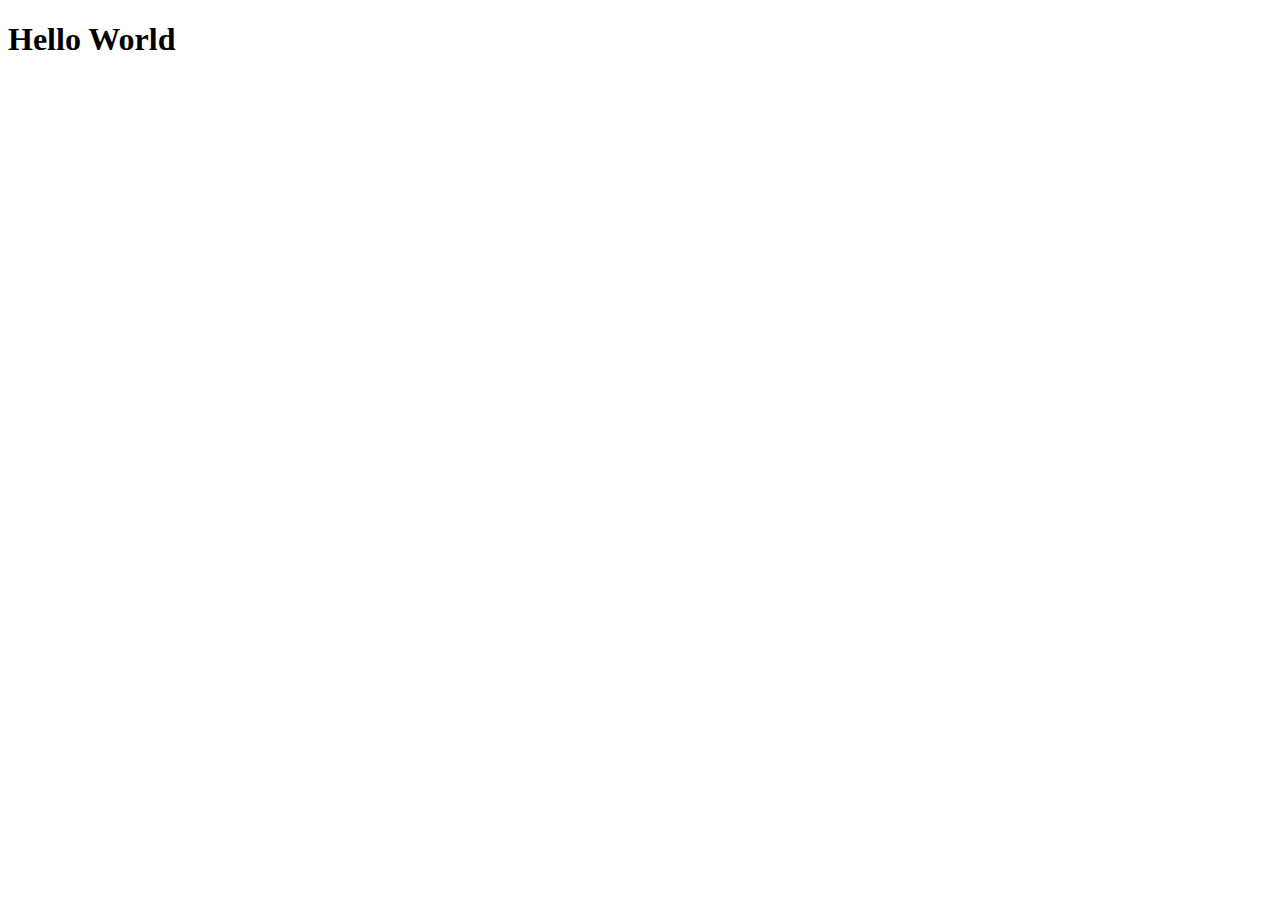
==== index.html @ 1d4e2ba0 "Add index.html" ====
<!DOCTYPE html>
<html lang="en">
<head>
    <meta charset="UTF-8">
    <meta name="viewport" content="width=<device-width>, initial-scale=1.0">
    <title>Document</title>
</head>
<body>
    <h1>Hello World</h1>
</body>
</html>
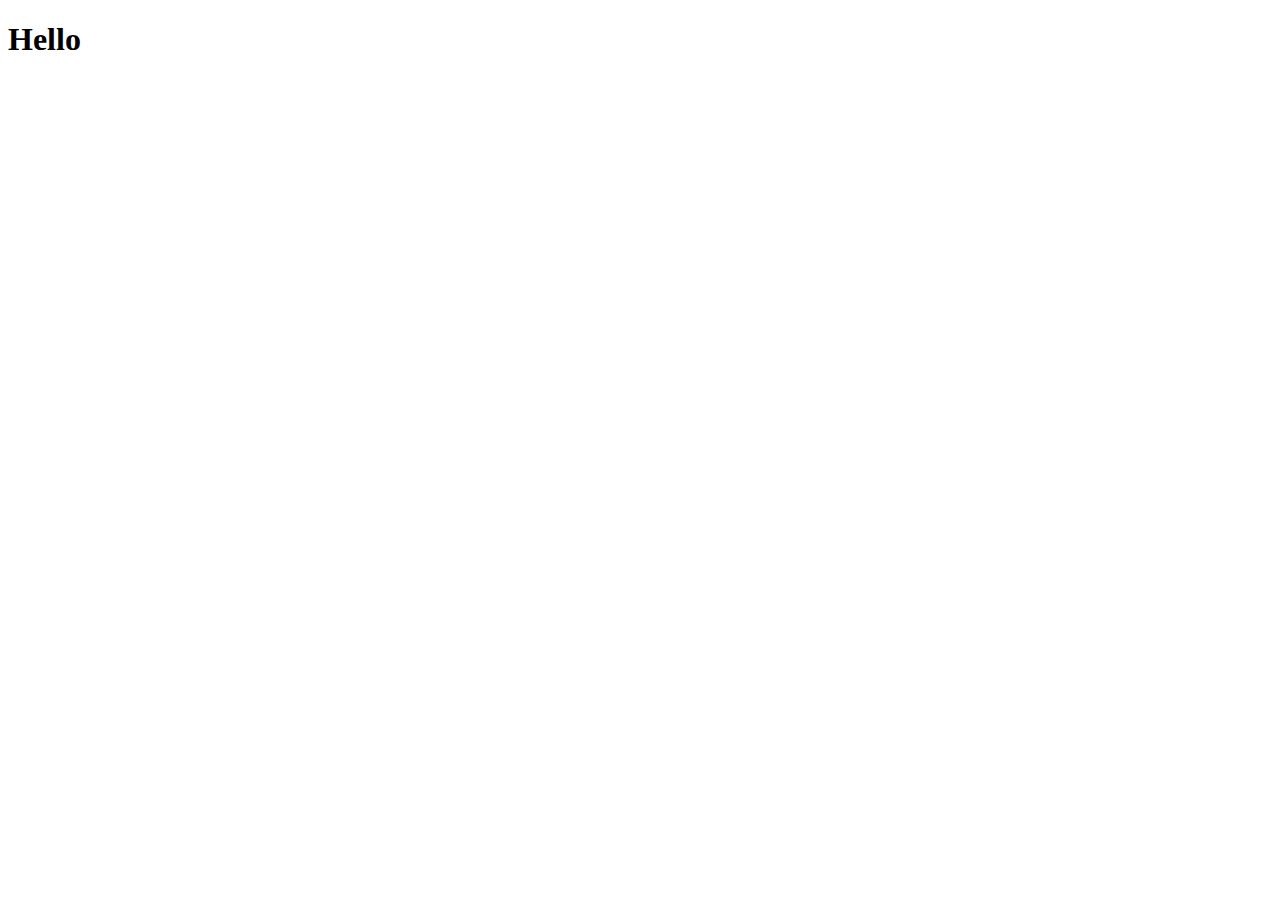
==== commit 34973ba3: "Finish" ====
--- a/index.html
+++ b/index.html
@@ -2,10 +2,10 @@
 <html lang="en">
 <head>
     <meta charset="UTF-8">
-    <meta name="viewport" content="width=<device-width>, initial-scale=1.0">
+    <meta name="viewport" content="width=device-width, initial-scale=1.0">
     <title>Document</title>
 </head>
 <body>
-    <h1>Hello World</h1>
+    <h1>Hello</h1>
 </body>
 </html>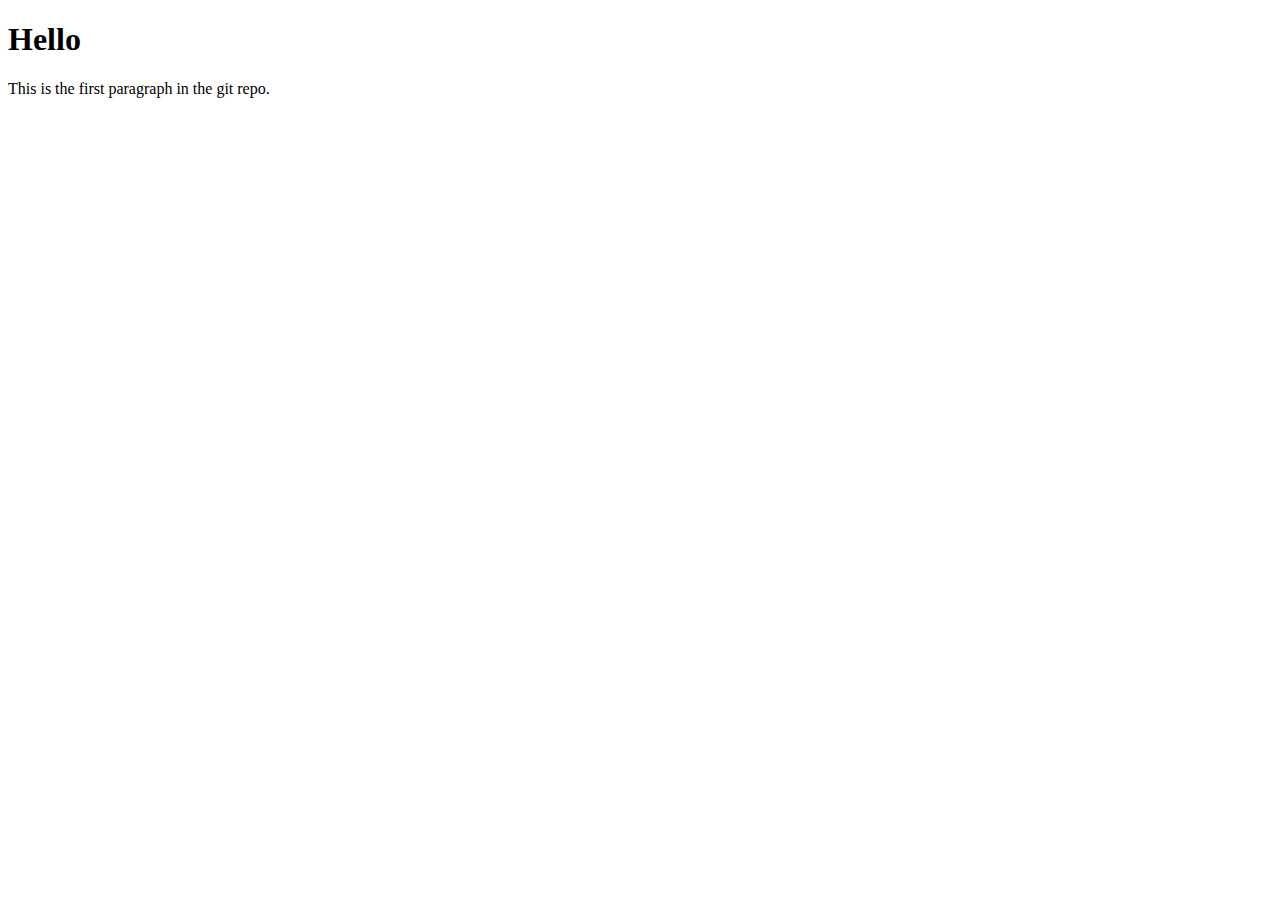
==== commit c1d7dd40: "Added paragraph to Hello World" ====
--- a/index.html
+++ b/index.html
@@ -7,5 +7,6 @@
 </head>
 <body>
     <h1>Hello</h1>
+    <p>This is the first paragraph in the git repo.</p>
 </body>
 </html>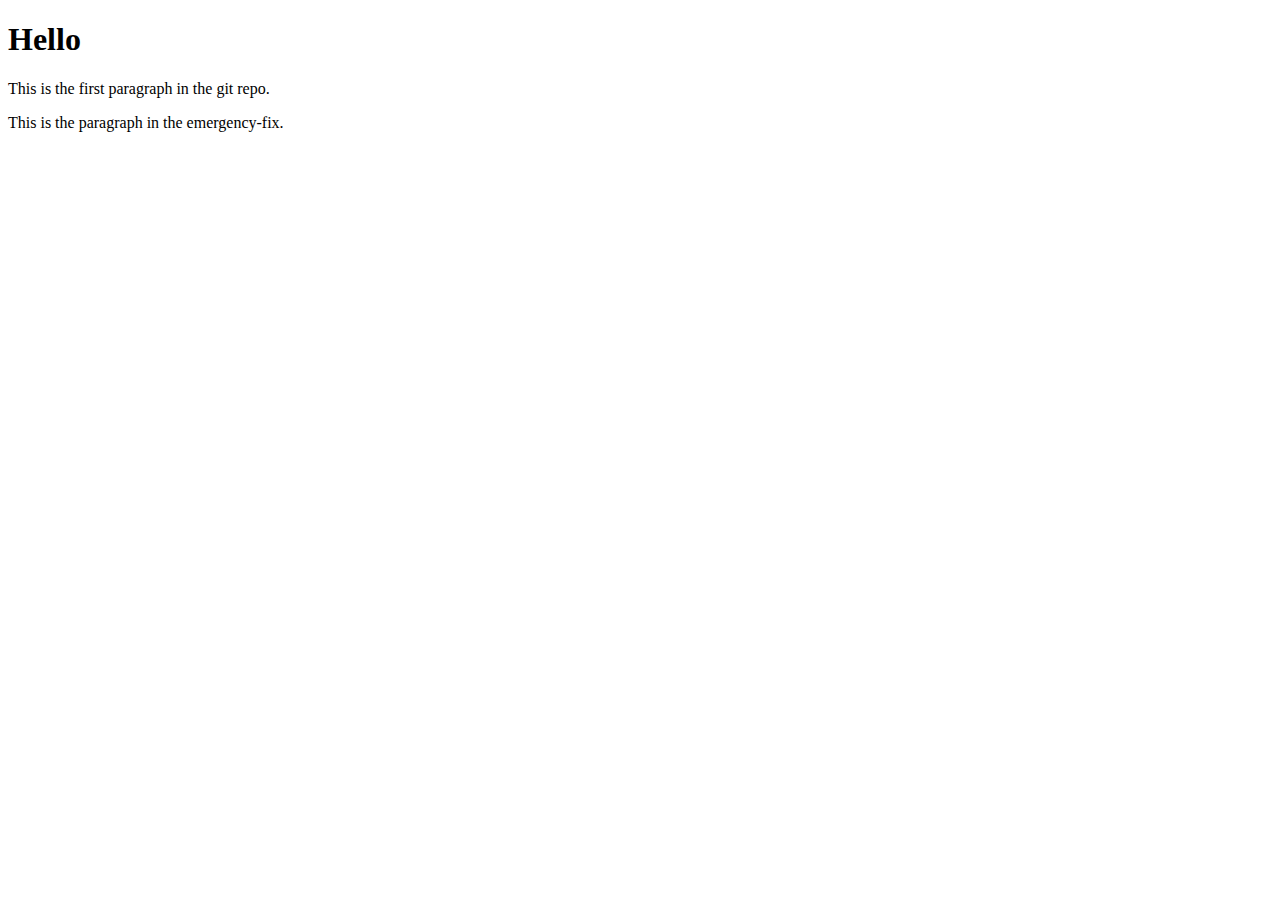
==== commit 50d10f84: "Added new paragraph in the emergency-fix branch" ====
--- a/index.html
+++ b/index.html
@@ -8,5 +8,6 @@
 <body>
     <h1>Hello</h1>
     <p>This is the first paragraph in the git repo.</p>
+    <p>This is the paragraph in the emergency-fix.</p>
 </body>
 </html>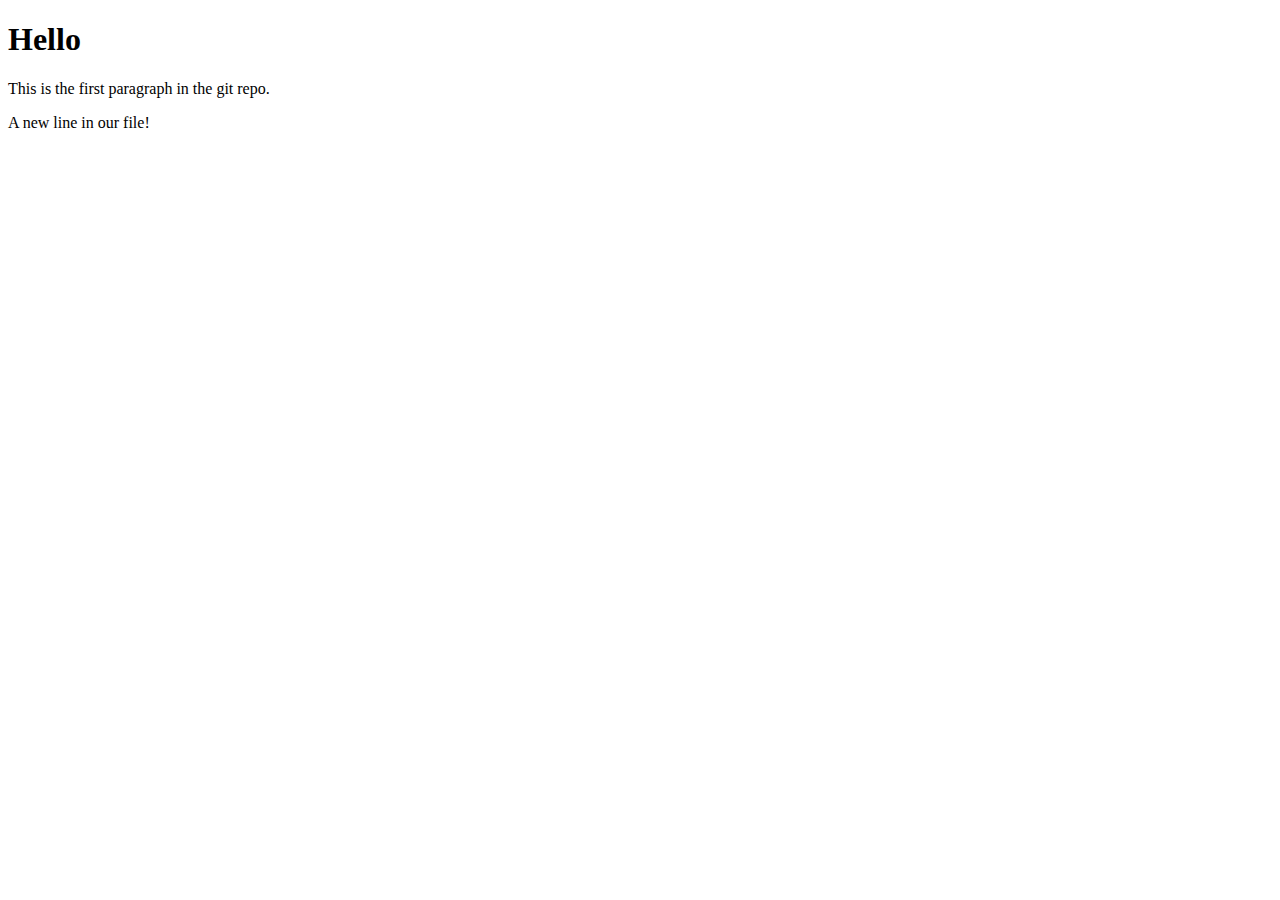
==== commit e1aaf6dc: "added paragraph in the branch again" ====
--- a/index.html
+++ b/index.html
@@ -8,6 +8,6 @@
 <body>
     <h1>Hello</h1>
     <p>This is the first paragraph in the git repo.</p>
-    <p>This is the paragraph in the emergency-fix.</p>
+    <p>A new line in our file!</p>
 </body>
 </html>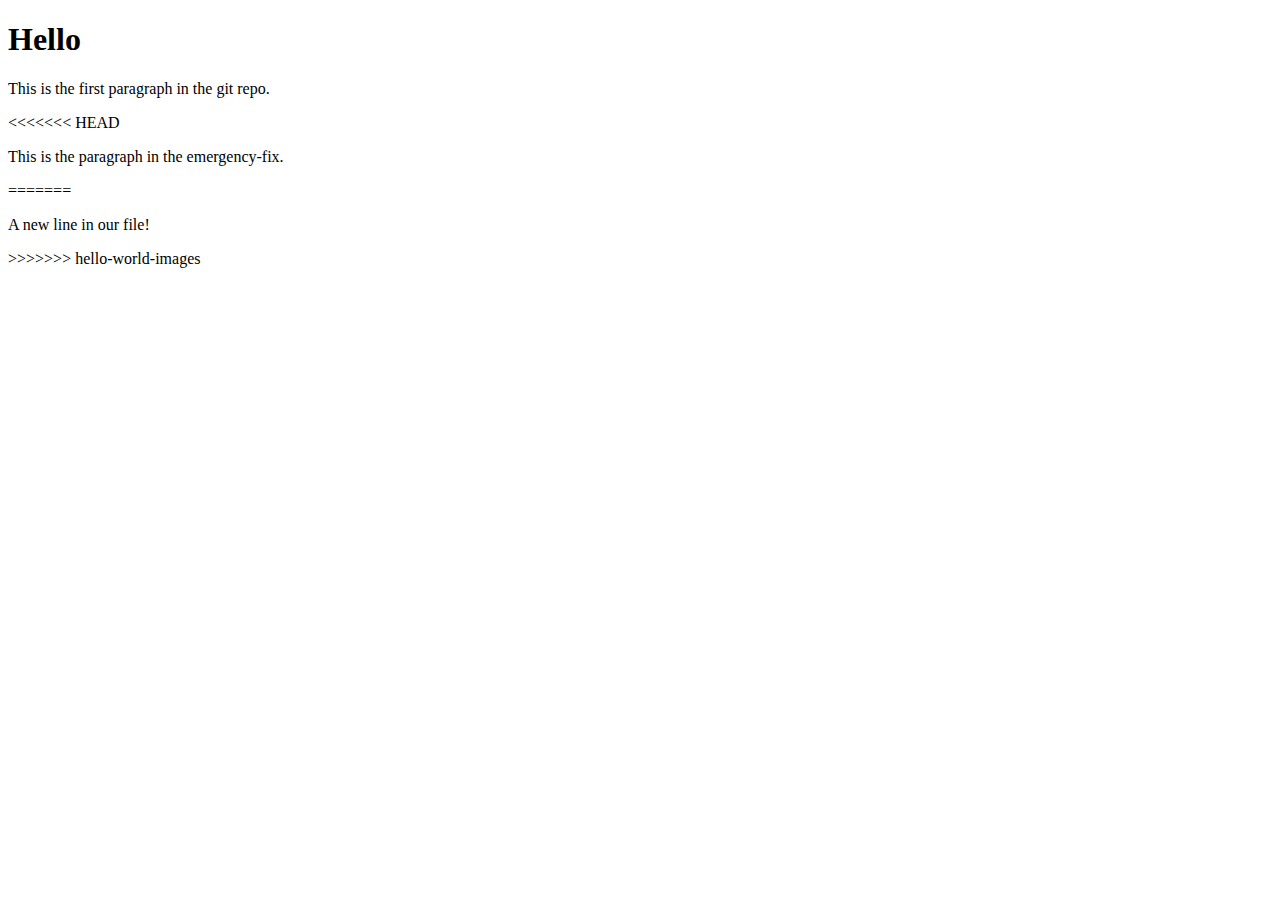
==== commit 4efac1ea: "merged with hello-world-images after fixing conflicts" ====
--- a/index.html
+++ b/index.html
@@ -8,6 +8,10 @@
 <body>
     <h1>Hello</h1>
     <p>This is the first paragraph in the git repo.</p>
+<<<<<<< HEAD
+    <p>This is the paragraph in the emergency-fix.</p>
+=======
     <p>A new line in our file!</p>
+>>>>>>> hello-world-images
 </body>
 </html>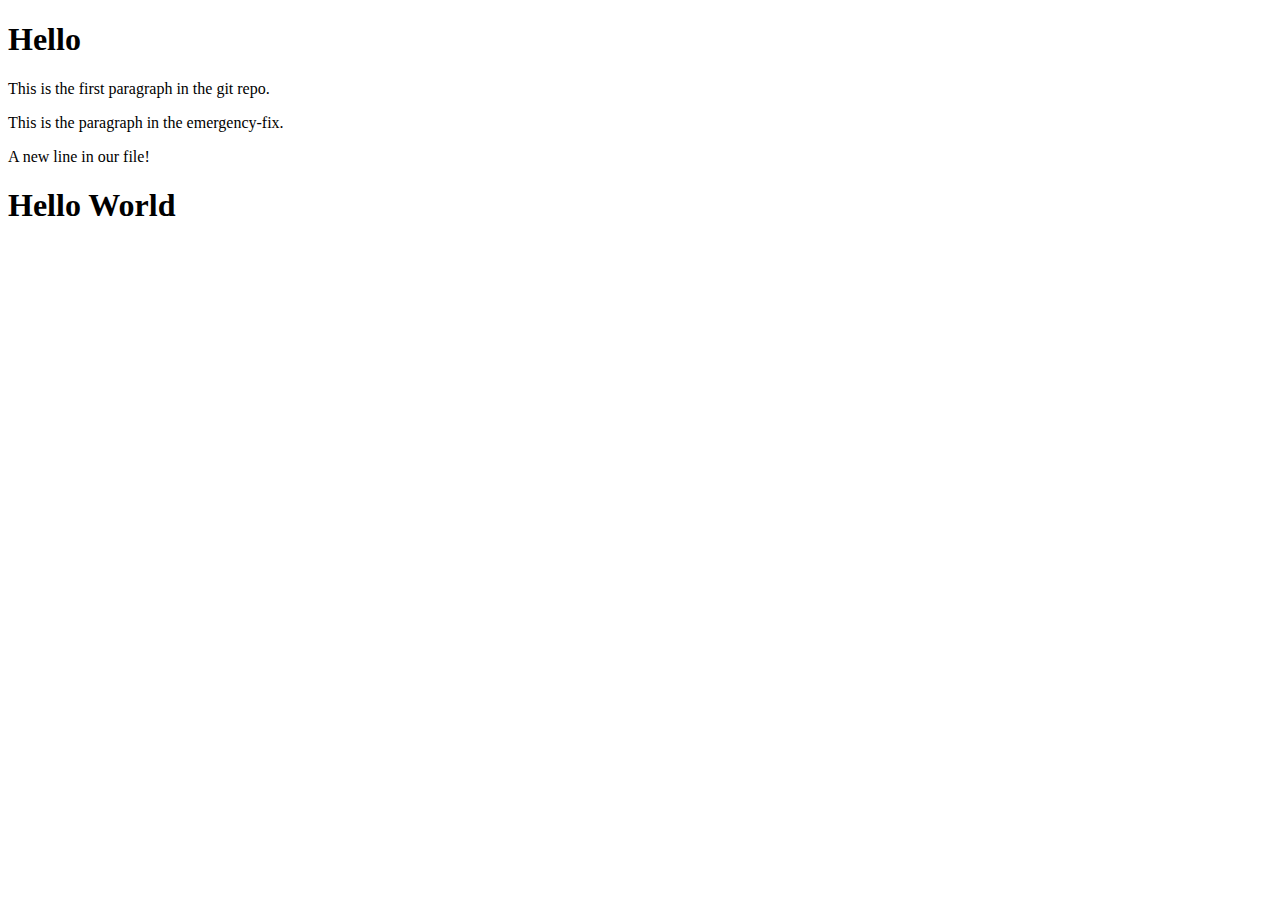
==== commit 494be058: "Resolved merge conflicts" ====
--- a/index.html
+++ b/index.html
@@ -8,10 +8,17 @@
 <body>
     <h1>Hello</h1>
     <p>This is the first paragraph in the git repo.</p>
-<<<<<<< HEAD
+
     <p>This is the paragraph in the emergency-fix.</p>
-=======
+
     <p>A new line in our file!</p>
->>>>>>> hello-world-images
+
+
+    <meta name="viewport" content="width=<device-width>, initial-scale=1.0">
+    <title>Document</title>
+</head>
+<body>
+    <h1>Hello World</h1>
+
 </body>
 </html>